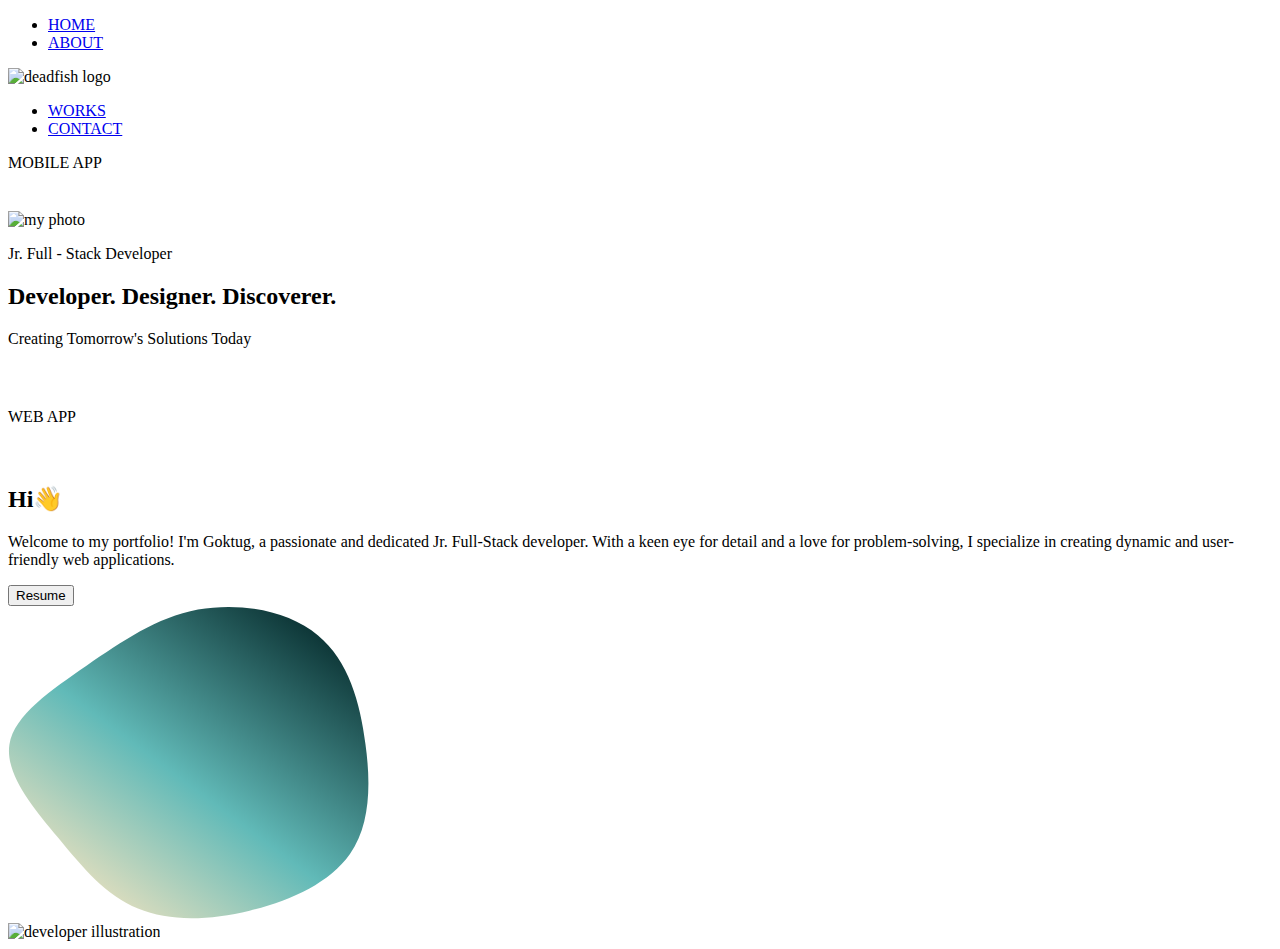
==== index.html @ 6a58adec "image path added" ====
<!DOCTYPE html>
<html lang="en">
<head>
    <meta charset="UTF-8">
    <meta http-equiv="X-UA-Compatible" content="IE=edge">
    <meta name="viewport" content="width=device-width, initial-scale=1.0">
    <link rel="stylesheet" href="style.css">
    <link rel="preconnect" href="https://fonts.googleapis.com">
    <link rel="preconnect" href="https://fonts.gstatic.com" crossorigin>
    <link href="https://fonts.googleapis.com/css2?family=Encode+Sans+Semi+Expanded:wght@100;200;300;400;500;600;700;800;900&display=swap" rel="stylesheet">
    <link href="https://fonts.googleapis.com/css2?family=Inter:wght@100;200;300;400;500;600;700;800;900&display=swap" rel="stylesheet">
    <link href="https://fonts.googleapis.com/css2?family=Lateef:wght@200;400;500;600;700&display=swap" rel="stylesheet">
    <link href="https://fonts.googleapis.com/css2?family=Libre+Barcode+128+Text&display=swap" rel="stylesheet"> 
    <title>Goktug YILDIZ</title>
</head>
<body>
    <nav class="navbar">
        <div class="pt1-home-about"> <!-- Home & About section  -->
            <ul>
                <li id="nav-home"><a href="#">HOME</a></li>
                <li id="nav-about"><a href="#">ABOUT</a></li>
            </ul>
        </div>
        <div class="pt2-logo">
            <img src="./assets/images/deadfishlogo_black.png" alt="deadfish logo"> <!-- logo at the middle section  -->
        </div>
        <div class="pt3-work-contact"> <!-- Work & Contact section  -->
            <ul>
                <li id="nav-home"><a href="#">WORKS</a></li>
                <li id="nav-about"><a href="#">CONTACT</a></li>
            </ul>
        </div>
    </nav>
    <div class="container">
        <div class="hero">
            <div class="card1">
                <p>MOBILE APP</p>
                <svg class="mobile-arrow" xmlns="http://www.w3.org/2000/svg" height="1.2em" viewBox="0 0 448 512"><!--! Font Awesome Free 6.4.0 by @fontawesome - https://fontawesome.com License - https://fontawesome.com/license (Commercial License) Copyright 2023 Fonticons, Inc. --><style>svg{fill:#ffffff}</style><path d="M438.6 278.6c12.5-12.5 12.5-32.8 0-45.3l-160-160c-12.5-12.5-32.8-12.5-45.3 0s-12.5 32.8 0 45.3L338.8 224 32 224c-17.7 0-32 14.3-32 32s14.3 32 32 32l306.7 0L233.4 393.4c-12.5 12.5-12.5 32.8 0 45.3s32.8 12.5 45.3 0l160-160z"/></svg>

            </div>

            <div class="card2">
                <img src="/assets/images/pp2.png" alt="my photo">
                <div class="my-title">
                    <p>Jr. Full - Stack Developer</p>
                </div>
                <div class="horizontal-line"></div>
                <div class="definition">
                    <h2>Developer. Designer. Discoverer.</h2>
                </div>
                <div class="barcode">
                    <p>Creating Tomorrow's Solutions Today</p>
                </div>
                <div class="scroll">
                    <svg class="arrow-icon" xmlns="http://www.w3.org/2000/svg" height="1.5em" viewBox="0 0 448 512"><!--! Font Awesome Free 6.4.0 by @fontawesome - https://fontawesome.com License - https://fontawesome.com/license (Commercial License) Copyright 2023 Fonticons, Inc. --><style>svg{fill:#ffffff}</style><path d="M438.6 278.6c12.5-12.5 12.5-32.8 0-45.3l-160-160c-12.5-12.5-32.8-12.5-45.3 0s-12.5 32.8 0 45.3L338.8 224 32 224c-17.7 0-32 14.3-32 32s14.3 32 32 32l306.7 0L233.4 393.4c-12.5 12.5-12.5 32.8 0 45.3s32.8 12.5 45.3 0l160-160z"/></svg>
                </div>
            </div>

            <div class="card3">
                <p>WEB APP</p>
                <svg class="web-arrow" xmlns="http://www.w3.org/2000/svg" height="1.2em" viewBox="0 0 448 512"><!--! Font Awesome Free 6.4.0 by @fontawesome - https://fontawesome.com License - https://fontawesome.com/license (Commercial License) Copyright 2023 Fonticons, Inc. --><style>svg{fill:#ffffff}</style><path d="M438.6 278.6c12.5-12.5 12.5-32.8 0-45.3l-160-160c-12.5-12.5-32.8-12.5-45.3 0s-12.5 32.8 0 45.3L338.8 224 32 224c-17.7 0-32 14.3-32 32s14.3 32 32 32l306.7 0L233.4 393.4c-12.5 12.5-12.5 32.8 0 45.3s32.8 12.5 45.3 0l160-160z"/></svg>

            </div>
            </a>
        </div>

        <div class="about">
            <div class="about-left-part">
                    <h2>Hi👋</h2>
                <div class="about-text">
                    <p>Welcome to my portfolio! I'm Goktug, a passionate and dedicated Jr. Full-Stack developer. With a keen eye for detail and a love for problem-solving, I specialize in creating dynamic and user-friendly web applications.
                    </p>
                </div>
                <div class="resume-btn">
                    <button>Resume</button>
                </div>
            </div>
            <div class="about-right-part">
                <div class="blop-behind">
                    <svg width="361" height="313" viewBox="0 0 361 313" fill="none" xmlns="http://www.w3.org/2000/svg">
                        <path d="M310.068 29.473C340.553 54.493 352.278 97.027 357.437 137.893C363.065 179.176 362.127 219.208 341.96 247.981C321.324 277.171 281.928 295.102 241.594 304.693C201.729 314.284 161.395 315.952 129.972 302.608C98.0802 289.681 75.0992 262.159 49.7732 231.301C24.4472 200.86 -3.22379 167.5 1.46621 138.31C6.15621 109.12 43.2072 84.1 78.8512 59.497C114.495 35.311 148.263 11.542 190.004 3.61899C231.276 -3.88701 280.052 4.036 310.068 29.473Z" fill="url(#paint0_linear_25_123)"/>
                        <defs>
                        <linearGradient id="paint0_linear_25_123" x1="62.9882" y1="297.812" x2="287.151" y2="-2.50808" gradientUnits="userSpaceOnUse">
                        <stop stop-color="#F3E3BF"/>
                        <stop offset="0.442708" stop-color="#61BAB8"/>
                        <stop offset="1" stop-color="#092F30"/>
                        </linearGradient>
                        </defs>
                        </svg>                    
                </div>
                <div class="illustration">
                    <img src="/assets/images/developer_male.png" alt="developer illustration" srcset="">
                </div>
            </div>
        </div>
        
    </div>
</body>
</html>
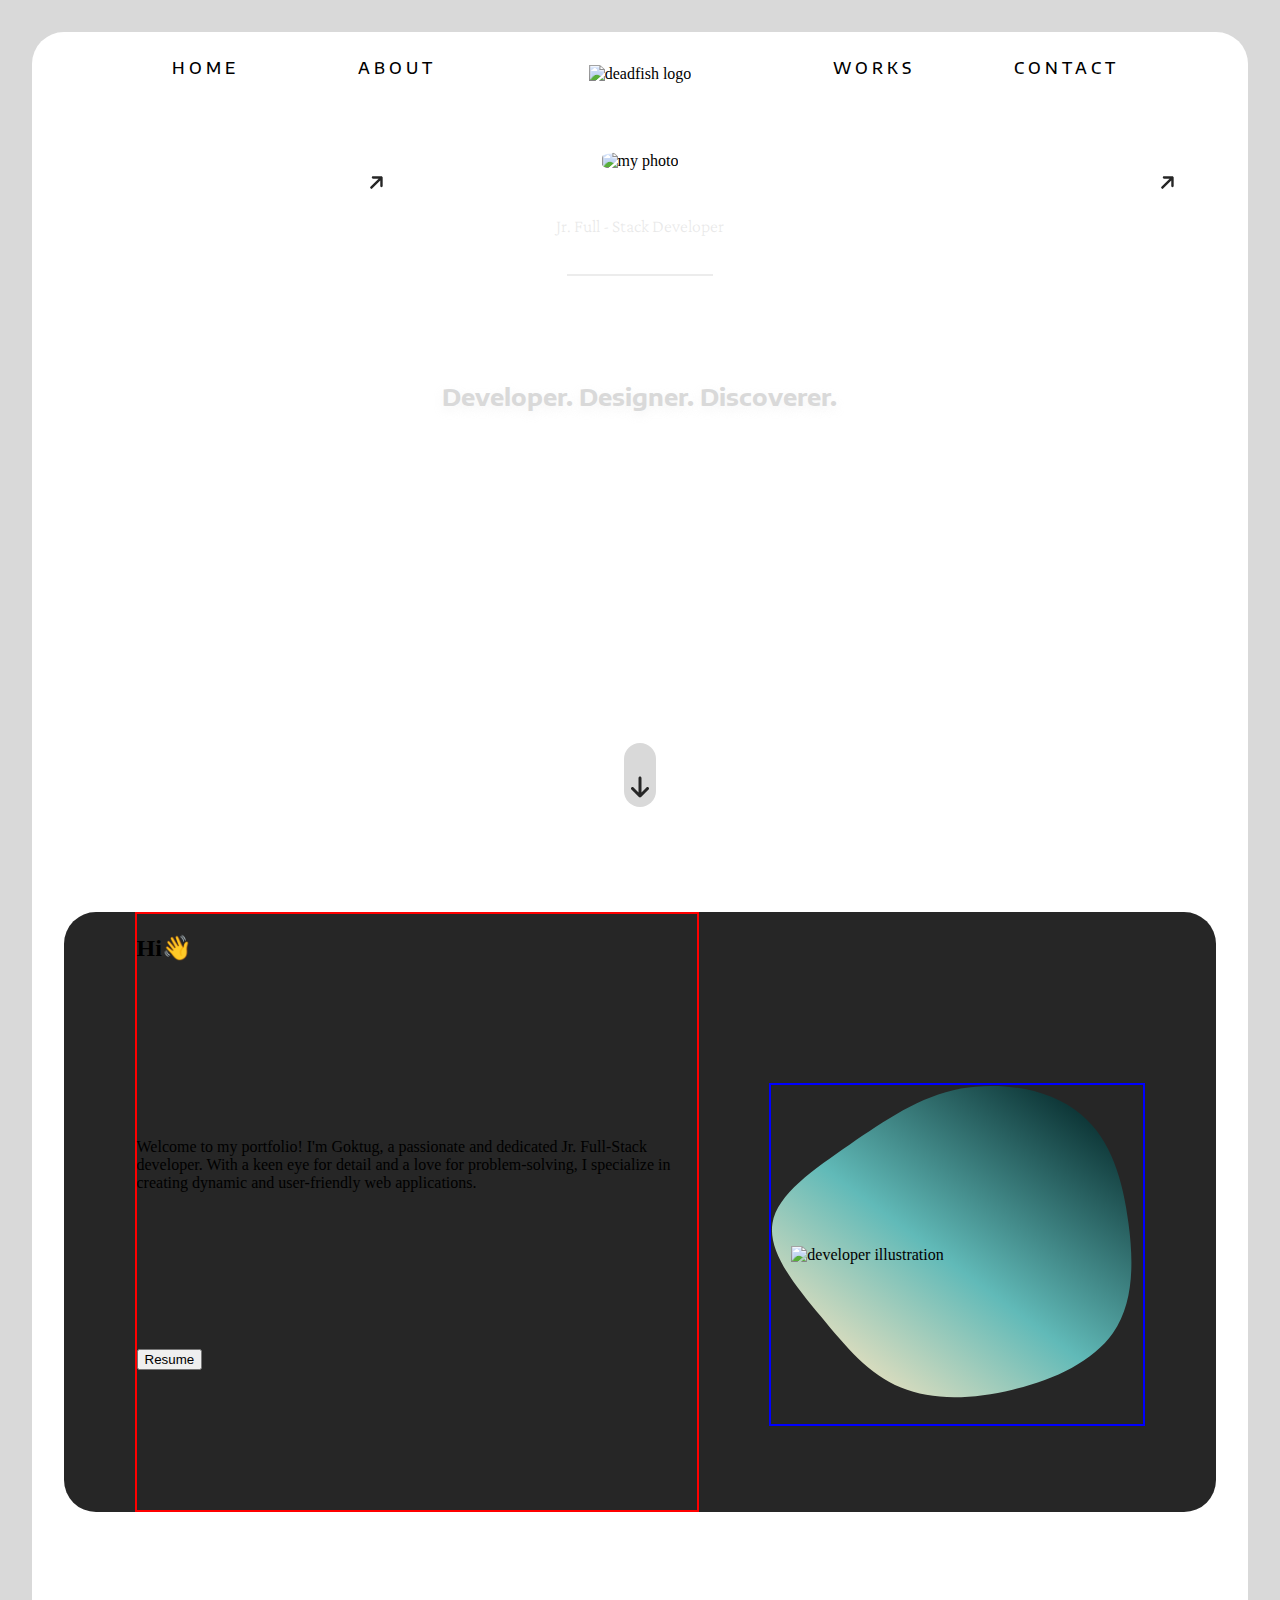
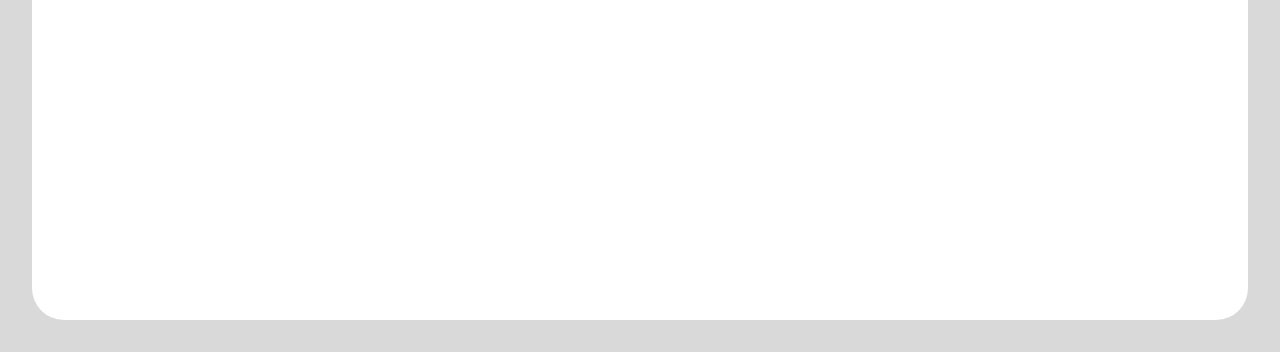
==== commit 2e1e2c6b: "image path changed properly" ====
--- a/index.html
+++ b/index.html
@@ -40,7 +40,7 @@
             </div>
 
             <div class="card2">
-                <img src="/assets/images/pp2.png" alt="my photo">
+                <img src="./assets/images/pp2.png" alt="my photo">
                 <div class="my-title">
                     <p>Jr. Full - Stack Developer</p>
                 </div>
@@ -89,7 +89,7 @@
                         </svg>                    
                 </div>
                 <div class="illustration">
-                    <img src="/assets/images/developer_male.png" alt="developer illustration" srcset="">
+                    <img src="./assets/images/developer_male.png" alt="developer illustration" srcset="">
                 </div>
             </div>
         </div>
--- a/style.css
+++ b/style.css
@@ -0,0 +1,244 @@
+
+html{
+    background-color: #D9D9D9;
+}
+
+body{
+    background-color: #fff;
+    margin: 2.5%;
+    border-radius: 2em;
+    height:auto;
+}
+
+.container{
+    height: 200vh;
+}
+
+/*==================
+        NAVBAR
+==================*/
+.navbar{
+    display: grid;
+    padding: 1em 5em;
+    grid-template-columns:  1fr 1fr 1.5fr 1fr 1fr ;
+    align-items: center;
+}
+.navbar ul {
+    display: flex;
+    justify-content: space-around;
+    list-style-type: none;
+    margin: 0;
+    padding: 0;
+  }
+  
+  .navbar li {
+    display: inline-block;
+  }
+  
+  .navbar li a {
+    display: flex;
+    text-decoration: none;
+    font-family: 'Encode Sans Semi Expanded', sans-serif;
+    font-weight:500;
+    color: #000;
+    padding: 10px;
+    letter-spacing: 0.25em;
+
+  }
+  
+  .pt2-logo {
+    grid-column: 3/4;
+    text-align: center;
+    padding: .3em 0 ;
+  }
+  
+  .pt1-home-about {
+    grid-column: 1/3;
+
+  }
+  
+  .pt3-work-contact {
+    grid-column: 4/-1;
+
+  }
+  .pt2-logo img{
+    margin-top:0.7em;
+    width: 40%
+}
+
+/*==============
+      HERO
+==============*/
+.hero{
+    background-image: url(./assets/images/herobg.png);
+    background-repeat: no-repeat;
+    background-attachment: local; 
+    background-size: contain;
+    margin: 1em 2em;
+    height: 1000px;
+    display: grid;
+    grid-template-columns: [ha] 1fr [hb] 1.5fr [hc] 1fr [hd];
+    grid-template-rows: 575px;
+}
+
+/*===================================
+      HERO - CARD1 MOBILE APP
+===================================*/
+.card1{
+    border-radius: 2em;
+    grid-area: 1/ha/-1/hb;
+    margin: 2em 0 3em 2em;
+    background-image: url(./assets/images/mobileapp.png);
+    background-repeat: no-repeat;
+    background-size: cover;
+    display: grid;
+    grid-template-rows: 1fr 10fr 1fr;
+    grid-template-columns: 1fr 10fr 1fr;
+    align-items: end;
+}
+.card1 p{
+    grid-area: 3 / 2 / -1 / 3;
+    font-family: 'Encode Sans Semi Expanded', sans-serif;
+    font-weight:bold;
+    color: #fff;
+    letter-spacing: 0.2em;
+}
+.card1 svg{
+    grid-area: 1 / 3 / 2 / -1;
+    transform: rotate(-45deg);
+    fill: #262626;
+}
+
+/*===================================
+      HERO - CARD2 MYSELF
+===================================*/
+.card2{
+    border-radius: 2em;
+    grid-area: 1/hb/-1/hc;
+    display: grid;
+    justify-content: center;
+    align-items: start;
+    margin-bottom: -11em;
+    justify-items: center;
+}
+.card2 img{
+    border-radius: 30%;
+    margin-top: 2em;
+}
+.my-title{
+    font-family: 'Lateef', serif;
+    color: #D9D9D999;
+    font-weight: 100;
+    font-size: 1.4em;
+    margin: -2em;
+}
+.points p{
+    line-height: 0.002em;
+    
+}
+.horizontal-line{
+    border: 0.0125em solid #D9D9D980;
+    width: 9em;
+    margin: -1.5em;
+}
+.definition{
+    font-family: 'Encode Sans Semi Expanded', sans-serif;
+    font-weight:500;
+    color: #D9D9D9;
+    text-shadow: 0px 4px 10px rgba(217,217,217,0.25);
+}
+.barcode{
+    font-family: 'Libre Barcode 128 Text', cursive;   
+    color: #fff;
+    font-size: 2em;
+    letter-spacing: 0.2em;
+    text-align: center;
+    padding: 0em 3em;
+    line-height: 1.25em;
+}
+.scroll{
+    display: flex;
+    background-color: #D9D9D9;
+    border-radius: 2em;
+    height: 4em;
+    width: 2em;
+    justify-content: flex-end;
+    flex-direction: column;
+}
+.scroll svg{
+    transform: rotate(90deg) ;
+    fill: #262626;
+}
+.arrow-icon{
+    margin-bottom: 0.5em;
+}
+
+
+/*===================================
+      HERO - CARD3 WEB APP
+===================================*/
+.card3{
+    border-radius: 2em;
+    grid-area: 1/hc/-1/hd;
+    margin: 2em 2em 3em 0em;
+    background-image: url(./assets/images/webapp.png);
+    background-repeat: no-repeat;
+    background-size: cover;
+    display: grid;
+    grid-template-rows: 1fr 10fr 1fr;
+    grid-template-columns: 1fr 10fr 1fr;
+    align-items: end;
+}
+.card3 p{
+    grid-area: 3 / 2 / -1 / 3;
+    font-family: 'Encode Sans Semi Expanded', sans-serif;
+    font-weight:bold;
+    color: #fff;
+    letter-spacing: 0.2em;
+
+}
+.card3 svg{
+    grid-area: 1 / 3 / 2 / -1;
+    transform: rotate(-45deg);
+    fill: #262626;
+}
+
+/*===============
+      ABOUT
+================*/
+.about{
+    background-color: #262626;
+    height: 600px;
+    border-radius: 2em;
+    margin: -14em 2em;
+    display: grid   ;
+    grid-template-columns: 0.75fr 6fr 0.75fr 4fr 0.75fr;
+    grid-template-rows: 2fr 4fr 1fr;
+}
+
+/*=====  LEFT PART  =====*/
+.about-left-part{
+    display: grid;
+    grid-area: 1 / 2 / -1 / 3;
+    border: 2px solid red;
+}
+
+.about-left-part h2{
+   
+}
+
+/*=====  RIGHT PART  =====*/
+.about-right-part{
+    display: grid;
+    grid-area: 2 / 4 / 3 / 5;
+    border: 2px solid blue;
+}
+
+.blop-behind svg{
+    position: absolute;
+}
+.illustration img{
+    position: relative;
+    height:15em;
+    margin-left: 1.25em;
+}